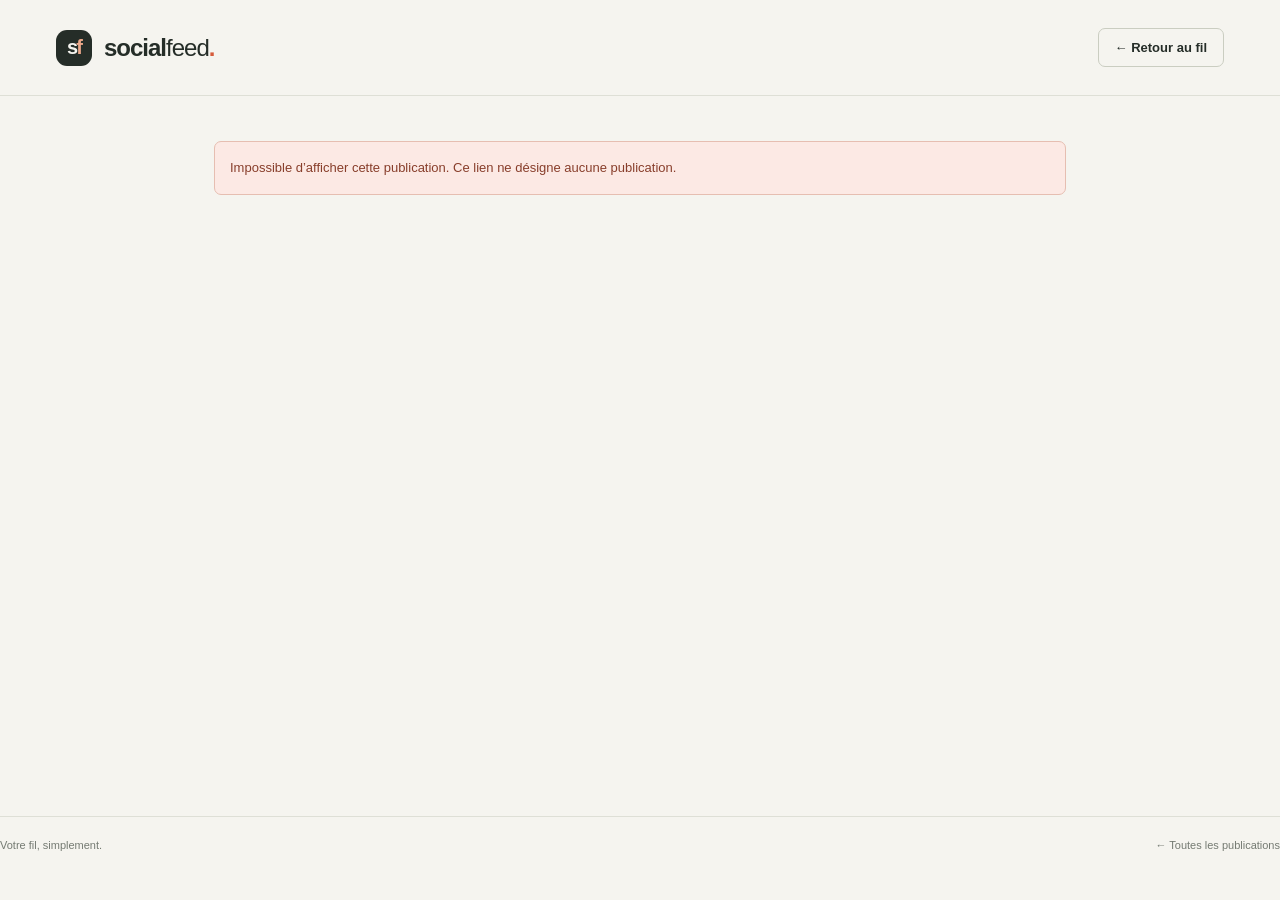
==== site/publication.html @ 6ef71d8f "feat: add internal publication pages with on-demand official embeds Try bounded public Facebook scro" ====
<!doctype html>
<html lang="fr-CA">
  <head>
    <meta charset="utf-8" />
    <meta name="viewport" content="width=device-width, initial-scale=1" />
    <meta name="theme-color" content="#f5f4ef" />
    <title>Publication — Social Feed</title>
    <link rel="stylesheet" href="./styles.css" />
    <link rel="alternate" type="application/rss+xml" title="Social Feed" href="./feed.xml" />
    <script src="./publication.js" defer></script>
  </head>
  <body>
    <a class="skip-link" href="#publication">Aller à la publication</a>
    <header class="header">
      <a class="brand" href="./" aria-label="Social Feed, accueil"><span class="brand-icon" aria-hidden="true">s<span>f</span></span>social<span class="brand-light">feed</span><span class="brand-dot">.</span></a>
      <a class="rss-link" href="./">← Retour au fil</a>
    </header>
    <main id="publication" class="publication" aria-busy="true">
      <p id="loading" role="status">Chargement de la publication…</p>
      <div id="publication-error" class="notice error" role="alert" hidden></div>
      <article id="detail" hidden>
        <p id="publication-source" class="eyebrow"></p>
        <h1 id="publication-title"></h1>
        <div class="publication-actions">
          <time id="publication-date"></time>
          <a id="official-link" class="rss-link" target="_blank" rel="noopener noreferrer">Voir la source officielle ↗</a>
        </div>
        <div id="preview" class="publication-preview" hidden><img id="publication-image" alt="" /></div>
        <section id="embed-section" class="embed-section" aria-label="Contenu intégré" hidden>
          <button id="activate-embed" class="load-more" type="button">Charger le contenu intégré</button>
          <p id="embed-privacy" class="embed-note"></p>
          <div id="embed-container"></div>
          <p id="embed-fallback" class="embed-note" hidden>Si le contenu ne s'affiche pas ou si une connexion est demandée, utilisez le bouton vers la source officielle. Le fournisseur peut interdire l'intégration.</p>
        </section>
        <p id="excerpt-note" class="notice" hidden>Extrait archivé de la publication Facebook. L'intégration peut afficher le contenu complet si Facebook l'autorise.</p>
        <h2 class="section-label">À PROPOS DE CETTE PUBLICATION</h2>
        <p id="publication-description" class="publication-description"></p>
      </article>
      <noscript><p class="notice">Activez JavaScript pour consulter cette publication, ou <a href="./feed.xml">ouvrez le flux RSS</a>.</p></noscript>
    </main>
    <footer><span>Votre fil, simplement.</span><a href="./">← Toutes les publications</a></footer>
  </body>
</html>
---- site/styles.css ----
@charset "UTF-8";

:root {
  color-scheme: light;
  --paper: #f5f4ef;
  --ink: #252d28;
  --muted: #747a72;
  --line: #dedfd6;
  --accent: #d65b3b;
  font-family: "Segoe UI", -apple-system, BlinkMacSystemFont, sans-serif;
  color: var(--ink);
  background: var(--paper);
}

* { box-sizing: border-box; }
body { margin: 0; }
a { color: inherit; text-decoration: none; }
button, input, select { font: inherit; }
button, select { cursor: pointer; }
button { color: inherit; }
button:focus-visible, a:focus-visible, input:focus-visible, select:focus-visible { outline: 3px solid var(--accent); outline-offset: 4px; }
[hidden] { display: none !important; }
.sr-only, .skip-link:not(:focus) { position: absolute; width: 1px; height: 1px; padding: 0; margin: -1px; overflow: hidden; clip: rect(0, 0, 0, 0); white-space: nowrap; border: 0; }
.skip-link:focus { display: block; padding: 16px; }
.header { max-width: 1440px; margin: auto; padding: 28px 56px; display: flex; justify-content: space-between; align-items: center; border-bottom: 1px solid var(--line); }
.brand { display: flex; align-items: center; font-size: 24px; font-weight: 750; letter-spacing: -1px; }
.brand-light { font-weight: 400; }
.brand-dot { color: var(--accent); }
.brand-icon { display: inline-flex; align-items: center; justify-content: center; width: 36px; height: 36px; margin-right: 12px; border-radius: 11px; background: var(--ink); color: var(--paper); font-size: 20px; letter-spacing: -2px; }
.brand-icon span { color: #eca88a; }
.rss-link { display: flex; align-items: center; gap: 12px; padding: 11px 16px; font-size: 13px; font-weight: 600; border: 1px solid #cacdc1; border-radius: 7px; }
.rss-link:hover { background: white; }
.rss-link > span:first-child { color: var(--accent); font-size: 21px; line-height: 1; }
.layout { max-width: 1440px; padding: 52px 56px 70px; margin: auto; display: grid; grid-template-columns: 260px minmax(0, 1fr); gap: 58px; min-height: 80vh; }
.eyebrow, .section-label { font-size: 10px; font-weight: 700; letter-spacing: 1.7px; }
.eyebrow { color: var(--muted); margin: 0 0 18px; }
h1 { font-size: 36px; font-weight: 620; line-height: 1.2; letter-spacing: -1.6px; margin: 0 0 20px; }
h1 > span { font-family: Georgia, serif; font-weight: 400; font-style: italic; color: var(--accent); }
.intro { max-width: 230px; font-size: 14px; line-height: 1.8; color: var(--muted); }
.sidebar-rule { height: 1px; background: var(--line); margin: 30px 0; }
.section-label { display: flex; align-items: center; justify-content: space-between; color: var(--muted); margin: 0 0 18px; }
.section-label > span { font-size: 11px; letter-spacing: 0; background: #e6e8df; border-radius: 4px; padding: 3px 6px; }
.source-button { display: flex; width: 100%; align-items: center; gap: 10px; padding: 12px 10px; margin: 4px 0; border: 1px solid transparent; background: transparent; text-align: left; border-radius: 7px; font-size: 13px; }
.source-button:hover { background: #edeee6; }
.source-button.selected { background: #e8ebe1; border-color: #dce1d2; font-weight: 650; }
.source-button > span:nth-child(2) { flex: 1; }
.source-button:disabled { cursor: default; opacity: 0.65; }
.source-button:disabled:hover { background: transparent; }
.source-platform { margin: 20px 10px 8px; font-size: 10px; font-weight: 600; color: var(--muted); letter-spacing: 0.5px; }
.source-icon { display: grid; place-items: center; width: 26px; height: 26px; border-radius: 6px; background: #eceee6; font-size: 13px; }
.source-icon.youtube { background: #fae7e1; color: #c45034; font-size: 10px; }
.source-icon.facebook { background: #e3e7ed; color: #6381a8; font-weight: 700; }
.count { font-size: 11px; color: var(--muted); }
.coming-next { margin-top: 40px; }
.coming-next > div { display: flex; align-items: center; gap: 10px; padding: 10px; font-size: 13px; color: #8a8e85; }
.future-icon { display: grid; place-items: center; width: 26px; height: 26px; font-weight: 700; border-radius: 6px; }
.reddit-icon { background: #f0e5db; color: #b98566; }
.facebook-icon { background: #e3e7ed; color: #8a9db7; }
.soon { margin-left: auto; font-size: 10px; border: 1px solid var(--line); padding: 3px 6px; border-radius: 4px; }
.sidebar-note { display: flex; gap: 10px; border-top: 1px solid var(--line); margin-top: 38px; padding-top: 22px; font-size: 11px; }
.live-dot { width: 6px; height: 6px; border-radius: 50%; background: #63865c; flex-shrink: 0; margin-top: 5px; box-shadow: 0 0 0 3px #e6eadf; }
.sidebar-note strong { font-weight: 600; }
.sidebar-note p { color: var(--muted); line-height: 1.7; max-width: 180px; margin: 6px 0 0; }
.feed-heading { display: flex; align-items: flex-end; justify-content: space-between; margin-bottom: 28px; gap: 15px; }
.feed-heading .eyebrow { margin-bottom: 10px; }
.feed-heading h2 { font-size: 34px; font-weight: 620; letter-spacing: -1.2px; margin: 0; }
.sort-label { font-size: 11px; color: var(--muted); white-space: nowrap; padding-bottom: 6px; }
.sort-label > span { font-size: 16px; margin-right: 5px; }
.toolbar { display: flex; gap: 12px; }
.search { display: flex; align-items: center; gap: 10px; background: #fbfbf7; border: 1px solid var(--line); border-radius: 7px; padding: 10px 14px; flex: 1; min-width: 0; }
.search > span:first-child { color: var(--muted); font-size: 22px; line-height: 1; }
.search input { width: 100%; min-width: 0; border: none; background: transparent; font-size: 12px; color: var(--ink); }
.search input::placeholder { color: #92978d; }
.platform-filter select { height: 100%; padding: 10px; border: 1px solid var(--line); border-radius: 7px; background: transparent; color: var(--muted); font-size: 11px; max-width: 190px; }
.feed-meta { display: flex; justify-content: space-between; gap: 10px; margin: 19px 0; font-size: 10px; color: var(--muted); }
.feed-meta p { margin: 0; }
.cards { display: grid; grid-template-columns: repeat(2, minmax(0, 1fr)); gap: 22px; }
.card { border: 1px solid var(--line); background: #fdfdf9; border-radius: 10px; overflow: hidden; display: flex; flex-direction: column; transition: transform 160ms ease, box-shadow 160ms ease; }
.card:hover { transform: translateY(-3px); box-shadow: 0 8px 26px #252d280a; }
.card-image-link { display: block; position: relative; aspect-ratio: 16 / 9; overflow: hidden; background: #e3e6dc; }
.card-image-link img { display: block; width: 100%; height: 100%; object-fit: cover; }
.card-image-link.no-image { background: linear-gradient(130deg, #dce3d6, #f1e4d8); }
.play-icon { position: absolute; bottom: 12px; right: 12px; display: grid; place-items: center; width: 30px; height: 24px; background: #ffffffeb; color: var(--accent); border-radius: 5px; font-size: 10px; }
.card-body { padding: 20px; display: flex; flex-direction: column; flex: 1; }
.card-meta { display: flex; justify-content: space-between; align-items: center; gap: 8px; margin-bottom: 12px; font-size: 10px; color: var(--muted); }
.platform-tag { font-size: 9px; font-weight: 700; text-transform: uppercase; letter-spacing: 0.6px; border-radius: 4px; padding: 5px 7px; background: #faeae4; color: #b75137; }
.card h3 { font-size: 17px; line-height: 1.45; font-weight: 650; letter-spacing: -0.3px; margin: 0 0 10px; overflow-wrap: anywhere; }
.card h3 a:hover, .read-link:hover { color: var(--accent); }
.card-description { font-size: 12px; line-height: 1.75; color: var(--muted); margin: 0 0 18px; display: -webkit-box; -webkit-line-clamp: 2; -webkit-box-orient: vertical; overflow: hidden; overflow-wrap: anywhere; }
.card-footer { display: flex; align-items: center; justify-content: space-between; gap: 8px; border-top: 1px solid #ebede4; padding-top: 13px; margin-top: auto; font-size: 10px; }
.card-source { color: var(--muted); }
.read-link { font-weight: 600; white-space: nowrap; }
.read-link span { margin-left: 4px; }
.load-more { display: block; margin: 30px auto 0; padding: 13px 22px; border: 1px solid #cdd1c4; border-radius: 7px; background: transparent; font-size: 12px; }
.load-more:hover { background: #e8ebe1; }
.load-more span { margin-left: 14px; }
.notice { border: 1px solid var(--line); border-radius: 7px; padding: 15px; margin-bottom: 20px; font-size: 13px; line-height: 1.7; }
.warning { background: #fff3d9; border-color: #e6cf9c; color: #745a28; }
.error { background: #fce9e4; border-color: #e6beb1; color: #883e2b; }
.empty { text-align: center; padding: 60px 20px; color: var(--muted); }
.empty > span { font-size: 40px; }
.empty h3 { color: var(--ink); font-size: 18px; }
.empty p { font-size: 13px; }
footer { max-width: 1328px; border-top: 1px solid var(--line); margin: 0 auto; padding: 22px 0 30px; display: flex; justify-content: space-between; gap: 16px; font-size: 11px; color: var(--muted); }
.publication { max-width: 900px; margin: auto; padding: 45px 24px 70px; min-height: 80vh; }
.publication h1 { font-size: clamp(26px, 4vw, 40px); overflow-wrap: anywhere; }
.publication-actions { display: flex; align-items: center; justify-content: space-between; flex-wrap: wrap; gap: 16px; margin: 24px 0; }
.publication-actions time { font-size: 12px; color: var(--muted); }
.publication-preview { background: #e3e6dc; border-radius: 10px; overflow: hidden; }
.publication-preview img { display: block; width: 100%; max-height: 480px; object-fit: contain; }
.embed-section { margin: 22px 0 30px; }
.embed-note { font-size: 12px; line-height: 1.7; color: var(--muted); }
.publication-embed { display: block; width: 100%; border: 0; border-radius: 8px; background: white; }
.publication-embed.youtube { aspect-ratio: 16 / 9; }
.publication-embed.facebook { max-width: 500px; height: 700px; margin: auto; }
.publication-description { white-space: pre-wrap; overflow-wrap: anywhere; font-size: 15px; line-height: 1.85; }

@media (min-width: 1600px) {
  .layout { max-width: 1550px; }
  .header { max-width: 1550px; }
  .cards { grid-template-columns: repeat(3, minmax(0, 1fr)); }
}

@media (max-width: 1050px) {
  .header { padding: 24px 30px; }
  .layout { padding: 36px 30px; grid-template-columns: 215px minmax(0, 1fr); gap: 28px; }
  h1 { font-size: 30px; }
  .card-body { padding: 15px; }
  .card-footer { flex-wrap: wrap; }
  footer { margin: 0 30px; }
}

@media (max-width: 760px) {
  .header { padding: 20px; }
  .brand { font-size: 21px; }
  .rss-link { font-size: 11px; padding: 9px 10px; gap: 6px; }
  .layout { display: block; padding: 30px 20px; }
  .sidebar { margin-bottom: 38px; }
  .sidebar .eyebrow { font-size: 9px; }
  h1 { font-size: 35px; }
  h1 br { display: none; }
  .intro { max-width: none; }
  .sidebar-rule { margin: 22px 0; }
  .coming-next, .sidebar-note { display: none; }
  .source-button { max-width: 100%; }
  .feed-heading h2 { font-size: 29px; }
  footer { margin: 0 20px; font-size: 10px; }
}

@media (max-width: 480px) {
  .cards { grid-template-columns: 1fr; }
  .toolbar { flex-direction: column; }
  .platform-filter select { max-width: none; width: 100%; }
  .feed-meta { flex-direction: column; gap: 6px; }
  .card-body { padding: 20px; }
  .sort-label { font-size: 9px; }
  footer { flex-direction: column; }
}

@media (prefers-reduced-motion: reduce) {
  .card { transition: none; }
  .card:hover { transform: none; }
}
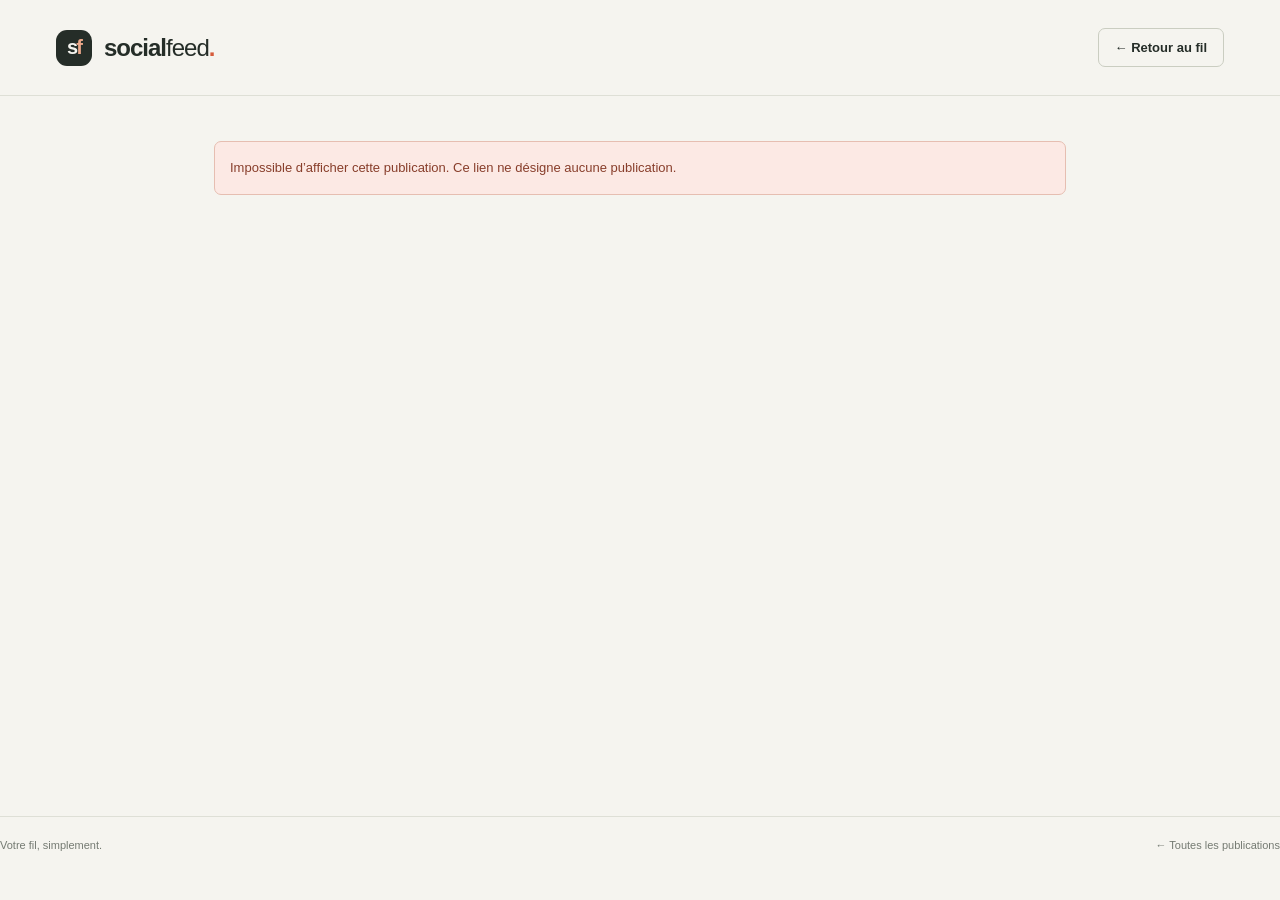
==== commit a81e4aed: "feat: play YouTube and Facebook videos directly in feed cards Share official embed handling, load on" ====
--- a/site/publication.html
+++ b/site/publication.html
@@ -7,7 +7,7 @@
     <title>Publication — Social Feed</title>
     <link rel="stylesheet" href="./styles.css" />
     <link rel="alternate" type="application/rss+xml" title="Social Feed" href="./feed.xml" />
-    <script src="./publication.js" defer></script>
+    <script src="./publication.js" type="module"></script>
   </head>
   <body>
     <a class="skip-link" href="#publication">Aller à la publication</a>
--- a/site/styles.css
+++ b/site/styles.css
@@ -80,6 +80,17 @@
 .card-image-link { display: block; position: relative; aspect-ratio: 16 / 9; overflow: hidden; background: #e3e6dc; }
 .card-image-link img { display: block; width: 100%; height: 100%; object-fit: cover; }
 .card-image-link.no-image { background: linear-gradient(130deg, #dce3d6, #f1e4d8); }
+.card-media { position: relative; }
+.card-play { position: absolute; bottom: 12px; right: 12px; border: 0; border-radius: 6px; background: #fffffff2; padding: 10px 14px; color: #a63e24; font-weight: 650; box-shadow: 0 2px 12px #0002; }
+.card-play:hover { background: white; }
+.card-playback { padding: 12px 16px 0; }
+.card-stop { background: transparent; border: 1px solid var(--line); border-radius: 5px; padding: 6px 10px; font-size: 12px; }
+.card-privacy { margin: 10px 16px 0; font-size: 10px; line-height: 1.5; color: var(--muted); }
+.card .card-footer { flex-wrap: wrap; }
+.card-official { color: var(--muted); }
+.card-official:hover { color: var(--accent); }
+.card-player .publication-embed { border-radius: 0; }
+.card-player .publication-embed.facebook { height: 520px; }
 .play-icon { position: absolute; bottom: 12px; right: 12px; display: grid; place-items: center; width: 30px; height: 24px; background: #ffffffeb; color: var(--accent); border-radius: 5px; font-size: 10px; }
 .card-body { padding: 20px; display: flex; flex-direction: column; flex: 1; }
 .card-meta { display: flex; justify-content: space-between; align-items: center; gap: 8px; margin-bottom: 12px; font-size: 10px; color: var(--muted); }
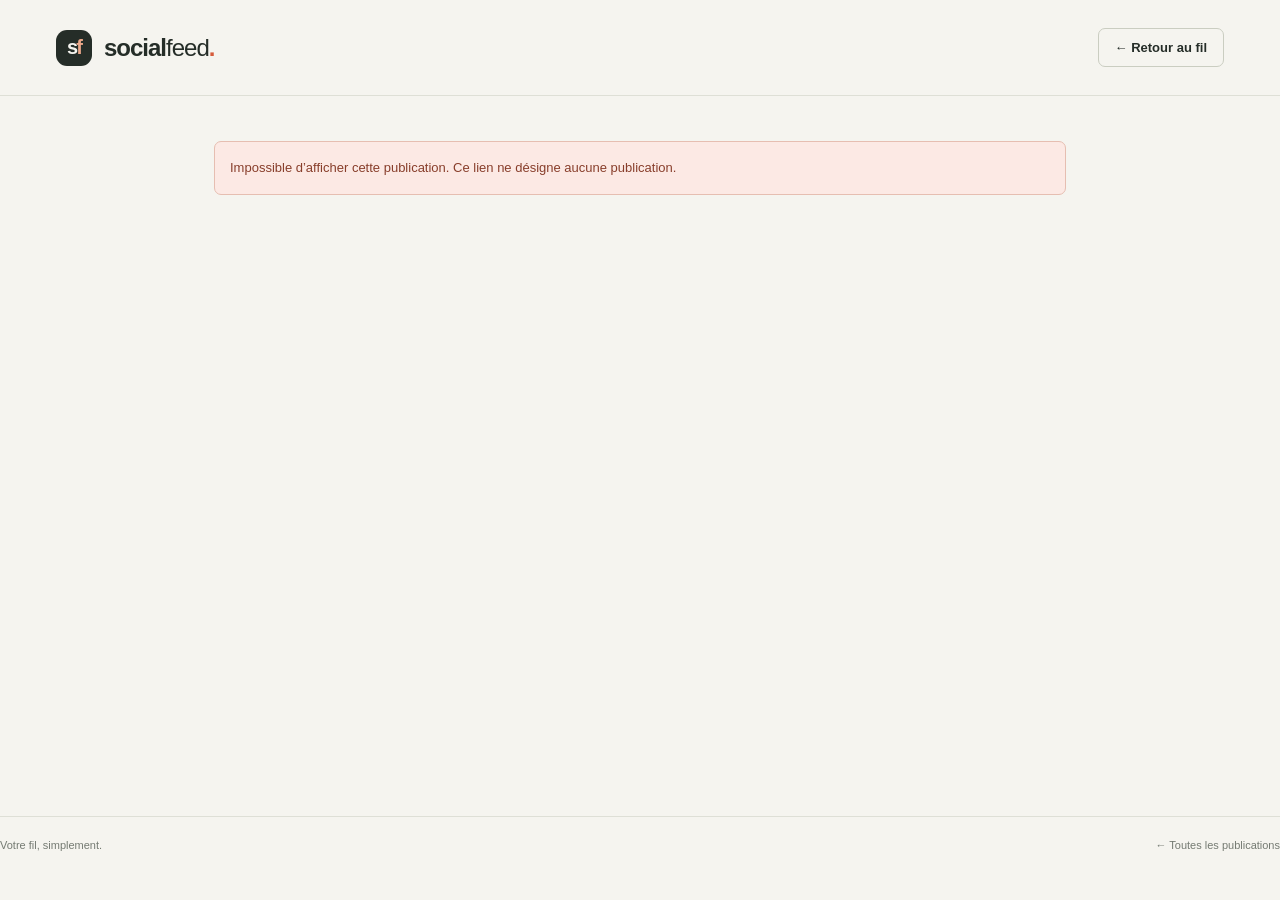
==== commit 1bebe534: "fix: invalidate cached scripts when the feed template changes Version HTML asset references and modu" ====
--- a/site/publication.html
+++ b/site/publication.html
@@ -5,9 +5,9 @@
     <meta name="viewport" content="width=device-width, initial-scale=1" />
     <meta name="theme-color" content="#f5f4ef" />
     <title>Publication — Social Feed</title>
-    <link rel="stylesheet" href="./styles.css" />
+    <link rel="stylesheet" href="./styles.css?v=inline-player-2" />
     <link rel="alternate" type="application/rss+xml" title="Social Feed" href="./feed.xml" />
-    <script src="./publication.js" type="module"></script>
+    <script src="./publication.js?v=inline-player-2" type="module"></script>
   </head>
   <body>
     <a class="skip-link" href="#publication">Aller à la publication</a>
